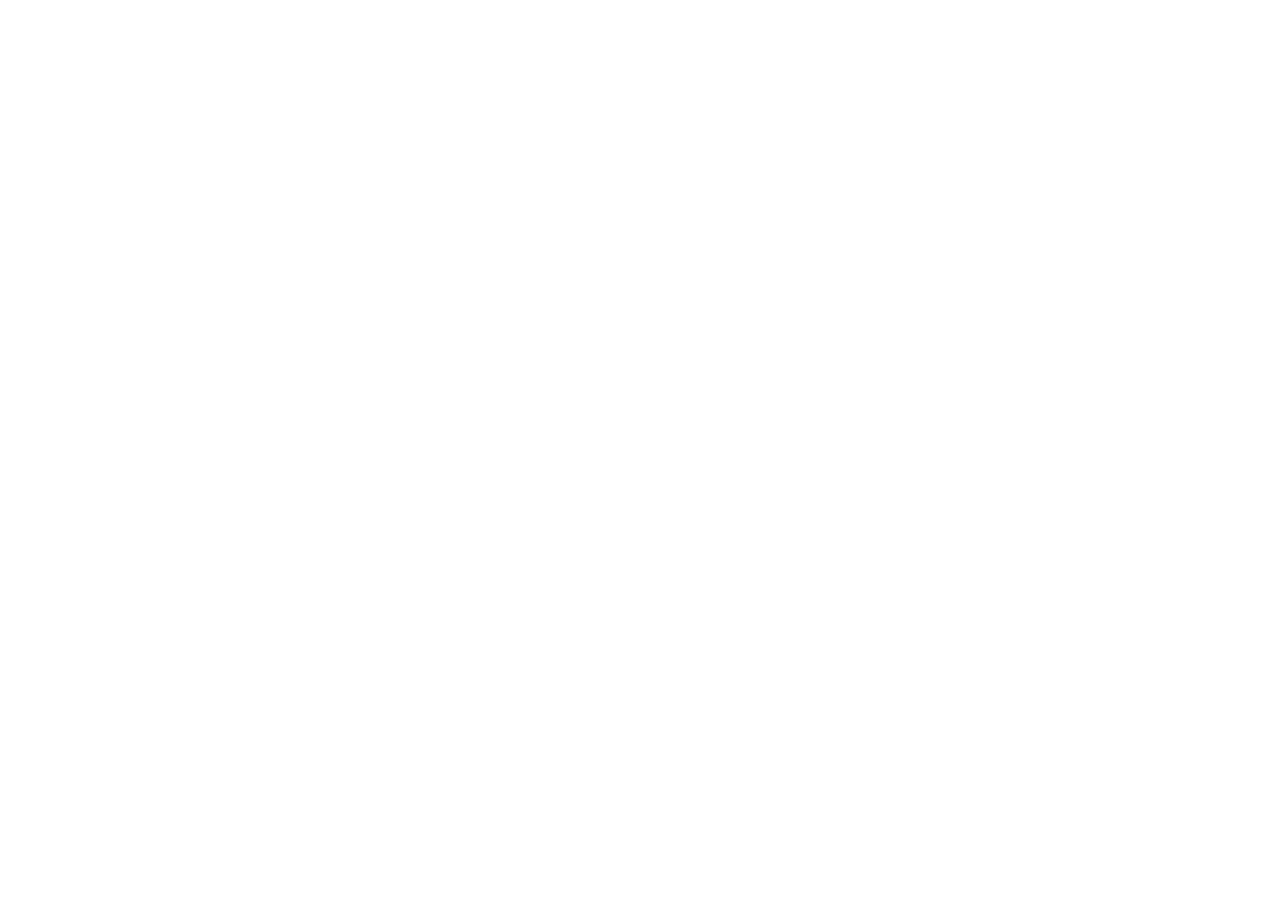
==== public/index.html @ aceb502c "AAO starter upload" ====
<!DOCTYPE html>
<html lang="en">

<head>
  <meta charset="UTF-8" />
  <meta name="viewport" content="width=device-width, initial-scale=1.0" />
  <title>Catstagram</title>
</head>

<body>
</body>

</html>
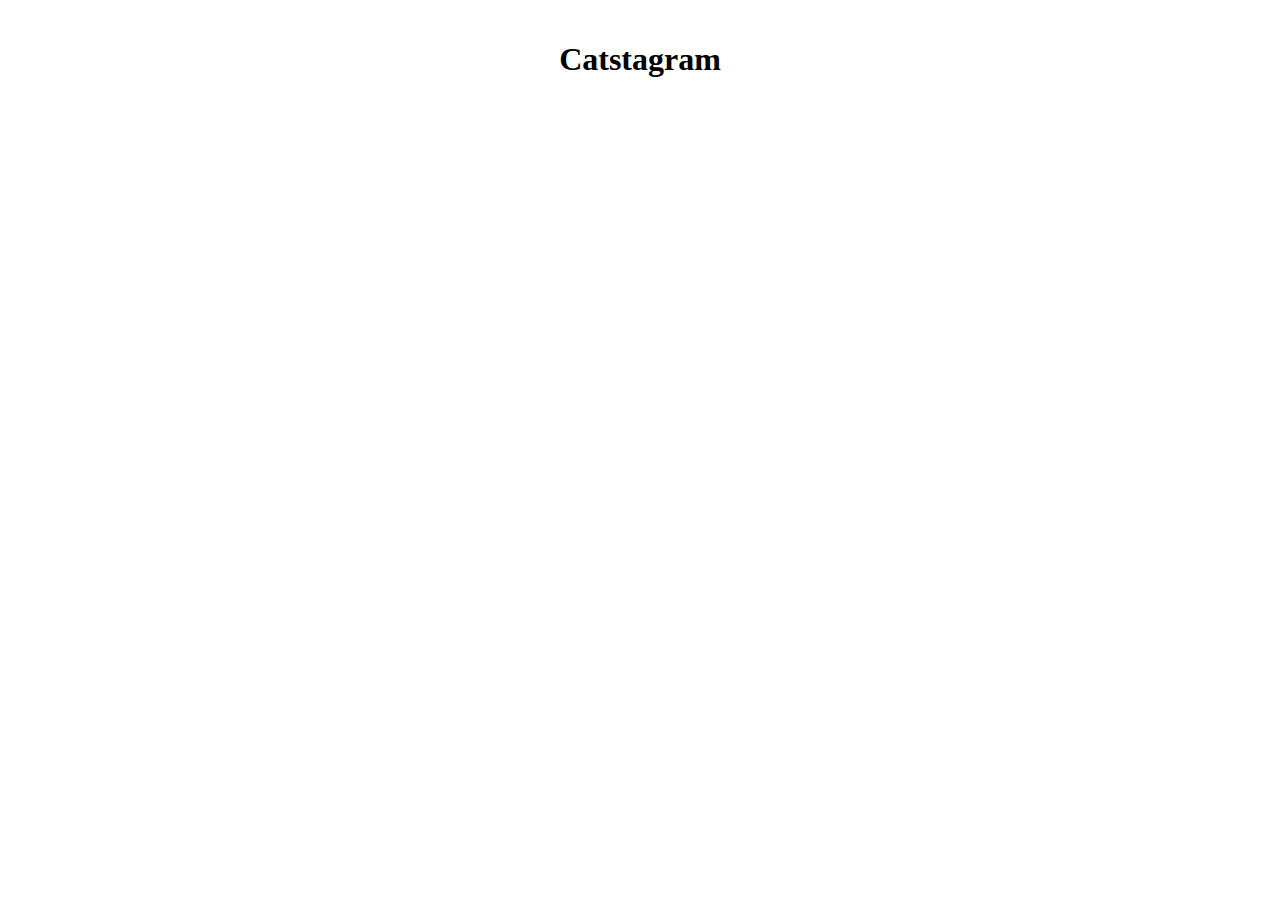
==== commit 7aa1db01: "replaced original code with provided starter code for phase 2" ====
--- a/public/index.html
+++ b/public/index.html
@@ -5,6 +5,7 @@
   <meta charset="UTF-8" />
   <meta name="viewport" content="width=device-width, initial-scale=1.0" />
   <title>Catstagram</title>
+  <script type="module" src="./index.js"></script>
 </head>
 
 <body>
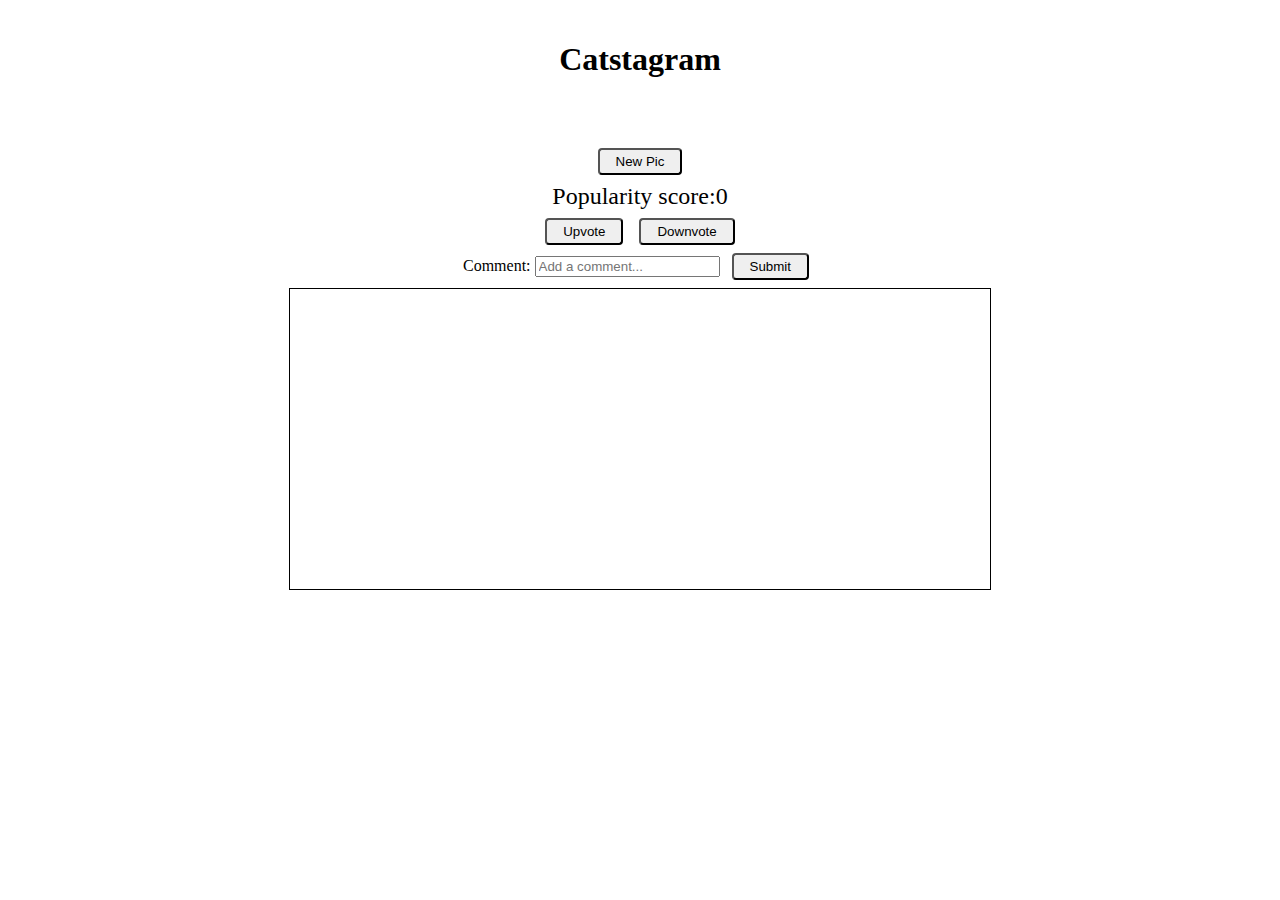
==== commit 80acc344: "added css styling" ====
--- a/public/index.html
+++ b/public/index.html
@@ -6,6 +6,7 @@
   <meta name="viewport" content="width=device-width, initial-scale=1.0" />
   <title>Catstagram</title>
   <script type="module" src="./index.js"></script>
+  <link rel="stylesheet" href="./main.css">
 </head>
 
 <body>
--- a/public/main.css
+++ b/public/main.css
@@ -0,0 +1,28 @@
+button, input[type="submit"] {
+    padding: 4px 16px;
+    border-radius: 4px;
+    margin: 0px 8px;
+}
+
+div.container {
+    margin: 8px auto;
+    /* max-width: 750px; */
+    width: fit-content;
+    font-size: 24px;
+    display: flex;
+    justify-content: center;
+}
+
+div.comments {
+    margin: 8px auto;
+    display: flex;
+    flex-direction: column;
+    align-items: center;
+    gap: 8px;
+}
+
+#comments{
+    border: solid 1px black;
+    width: 700px;
+    min-height: 300px;
+}